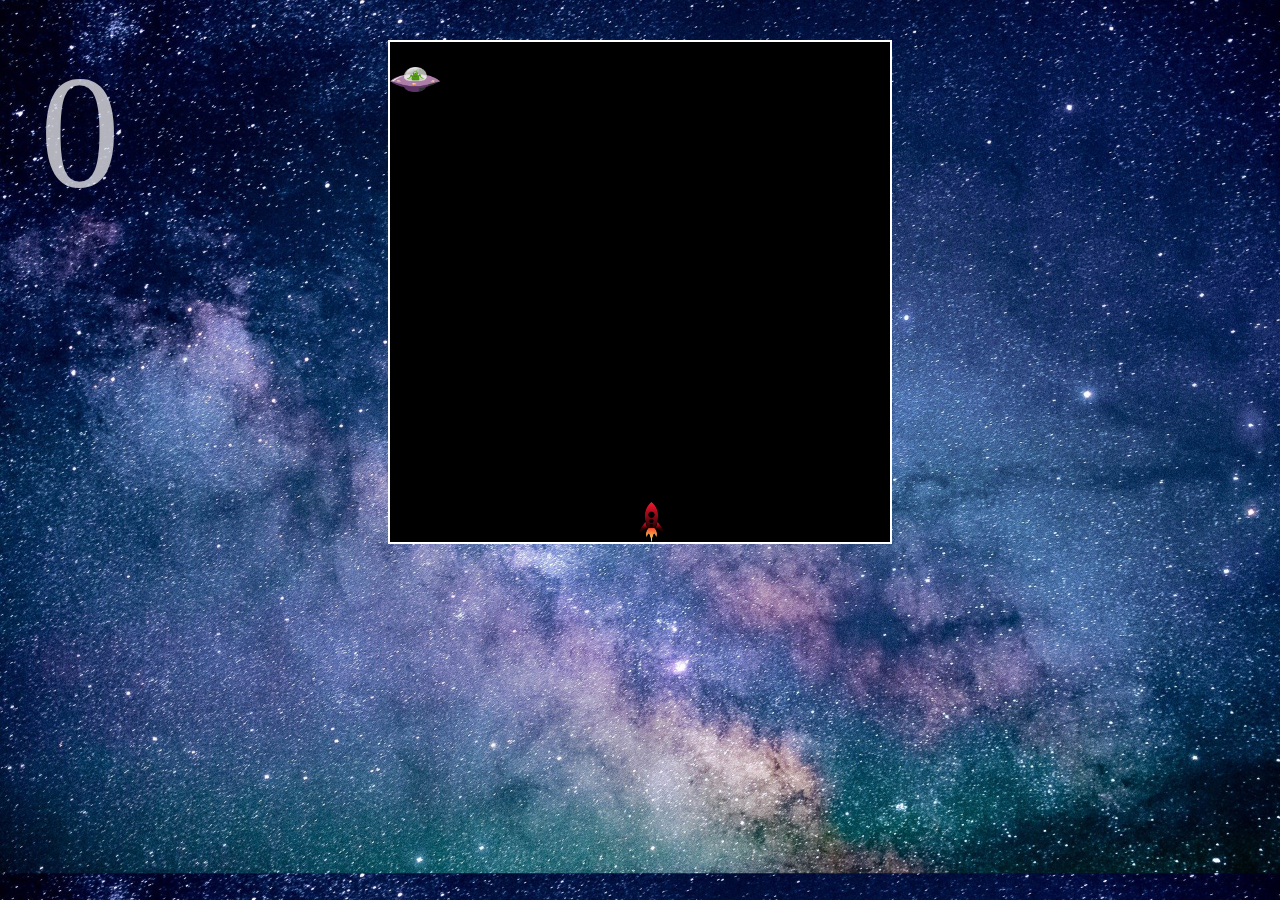
==== game2/sampleshooter.html @ a99c736f "Alpha 1.1" ====
<!DOCTYPE html>
<html lang="en">
  <head>
    <meta charset="UTF-8" />
    <meta name="viewport" content="width=device-width, initial-scale=1.0" />
    <title>Space Shooter</title>
    <link rel="stylesheet" href="./pages/index.css" />
  </head>
  <body>
    <div id="board">
      <div class="rocks"></div>
      <div id="jet"></div>
    </div>
    <div id="points">0</div>
  </body>
  <script src="./scripts/index.js" defer></script>
</html>
---- game2/pages/index.css ----
@import url(../vendor/normalize.css);
@import url(../pages/fonts.css);
@import url(../blocks/page.css);
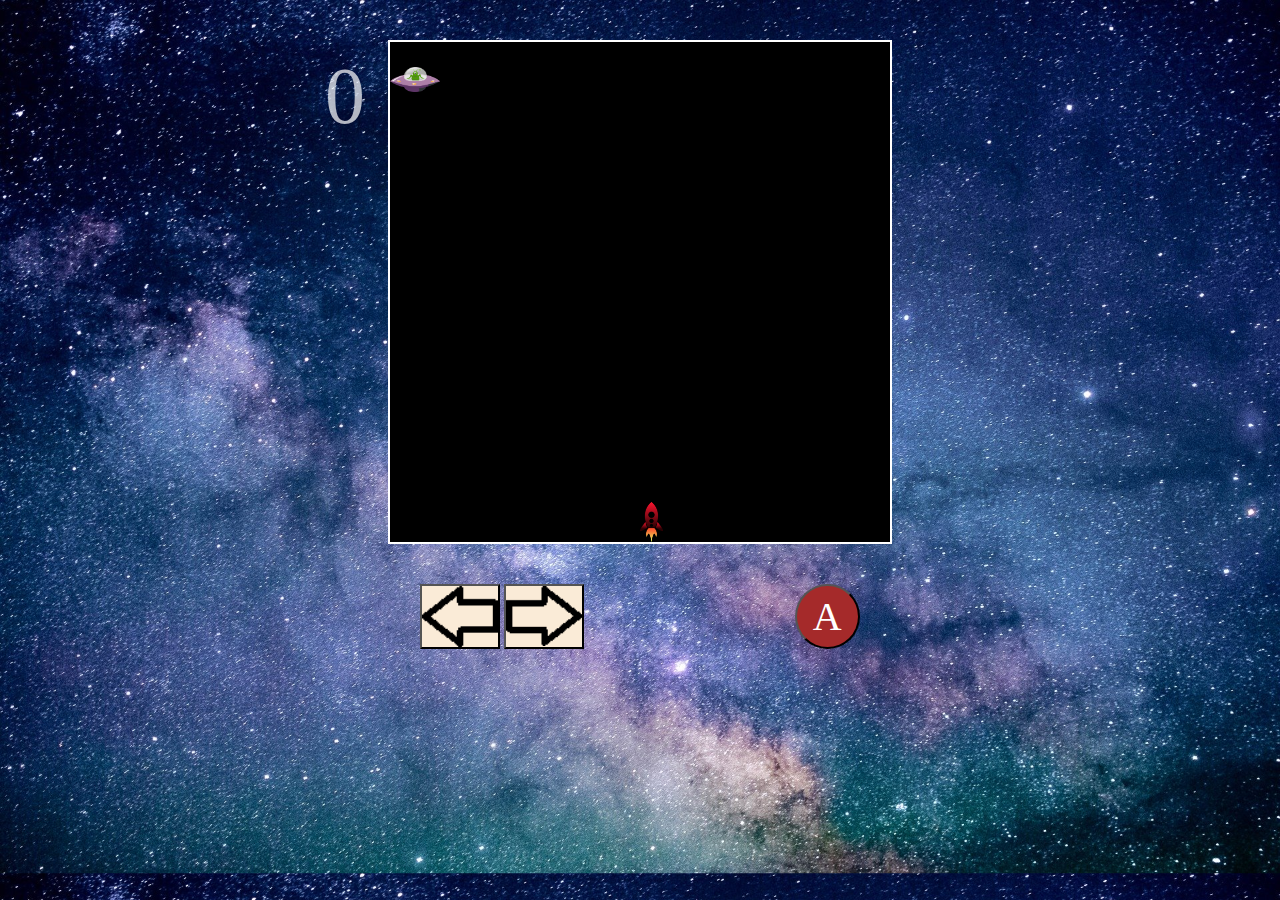
==== commit 03cb1751: "Beta 1.1" ====
--- a/game2/sampleshooter.html
+++ b/game2/sampleshooter.html
@@ -7,11 +7,20 @@
     <link rel="stylesheet" href="./pages/index.css" />
   </head>
   <body>
-    <div id="board">
-      <div class="rocks"></div>
-      <div id="jet"></div>
+    <div class="console">
+      <div id="points">0</div>
+      <div id="board">
+        <div class="rocks"></div>
+        <div id="jet"></div>
+      </div>
+      <div class="controls">
+        <div class="movement">
+          <button class="left__button"></button>
+          <button class="right__button"></button>
+        </div>
+        <button class="fire__button">A</button>
+      </div>
     </div>
-    <div id="points">0</div>
   </body>
   <script src="./scripts/index.js" defer></script>
 </html>
